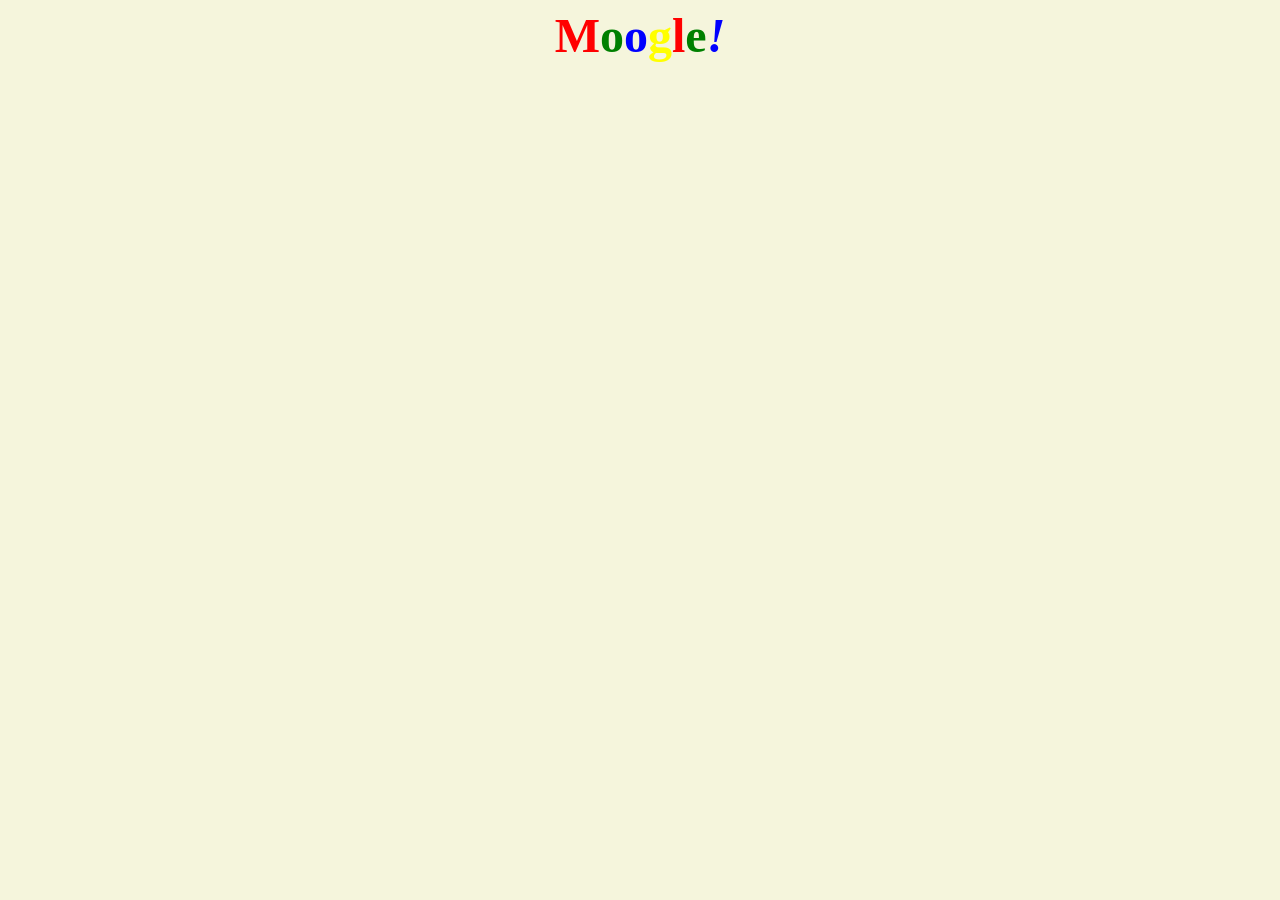
==== moogle.com.html @ 417a7d91 "Renamed moogle.html to moogle.com.html" ====
<body style=background-color:beige>
    <h1 style="text-align:center;font-size:xxx-large">
           <t style="color:red">M</t><t style="color:green">o</t><t style="color:blue">o</t><t style="color:yellow">g</t><t style="color:red">l</t><t style=color:green>e</t><i style="color:blue">!</i>
    </h1>
    <script async src="https://cse.google.com/cse.js?cx=440edbf7f43bc417e"></script>
    <div class="gcse-searchbox"></div>
    <div class="gcse-searchresults"></div>
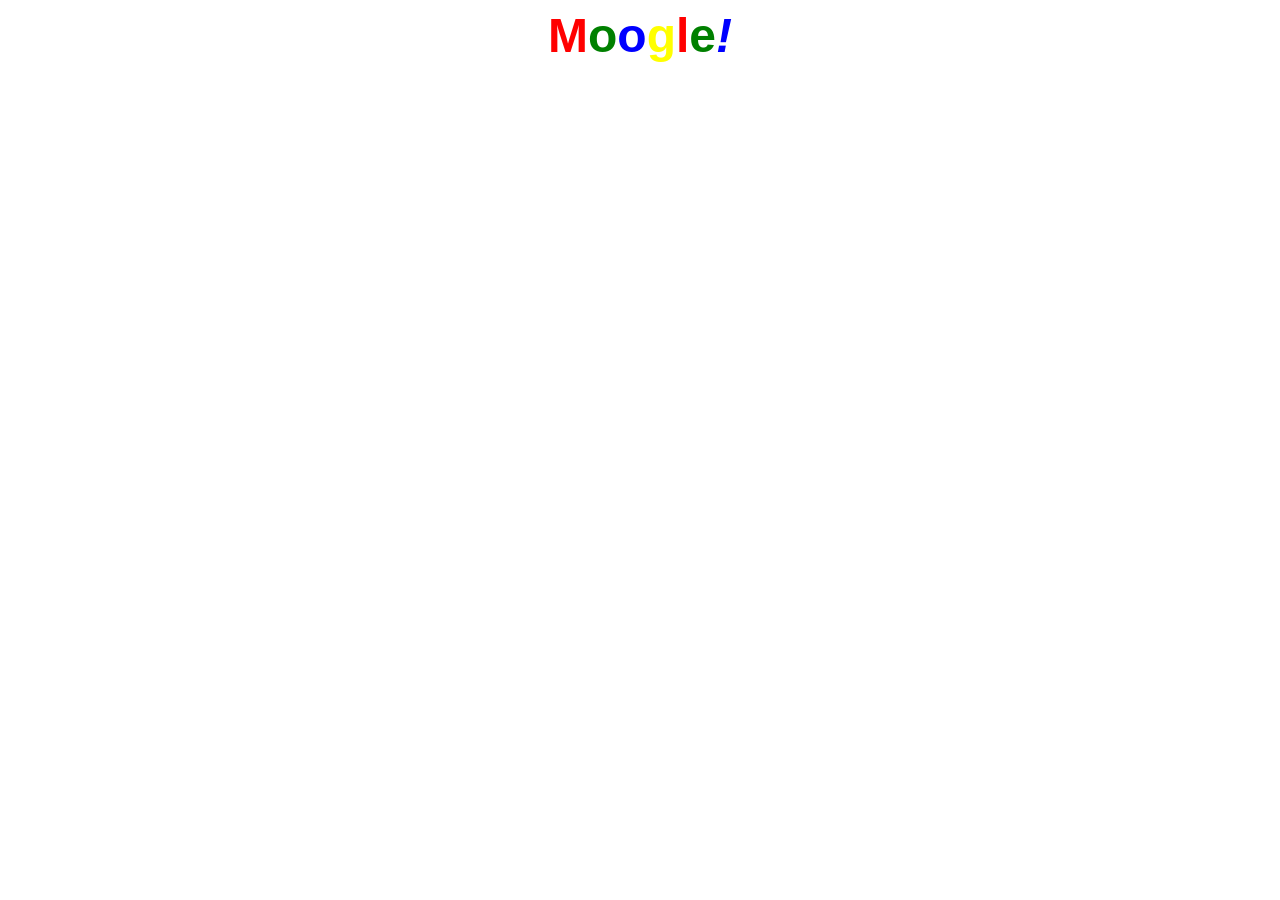
==== commit 3dcba569: "Added logic to recolour the top bar in activities view" ====
--- a/moogle.com.html
+++ b/moogle.com.html
@@ -1,4 +1,4 @@
-<body style=background-color:beige>
+<body style=background-color:white;font-family:sans-serif;>
     <h1 style="text-align:center;font-size:xxx-large">
            <t style="color:red">M</t><t style="color:green">o</t><t style="color:blue">o</t><t style="color:yellow">g</t><t style="color:red">l</t><t style=color:green>e</t><i style="color:blue">!</i>
     </h1>
